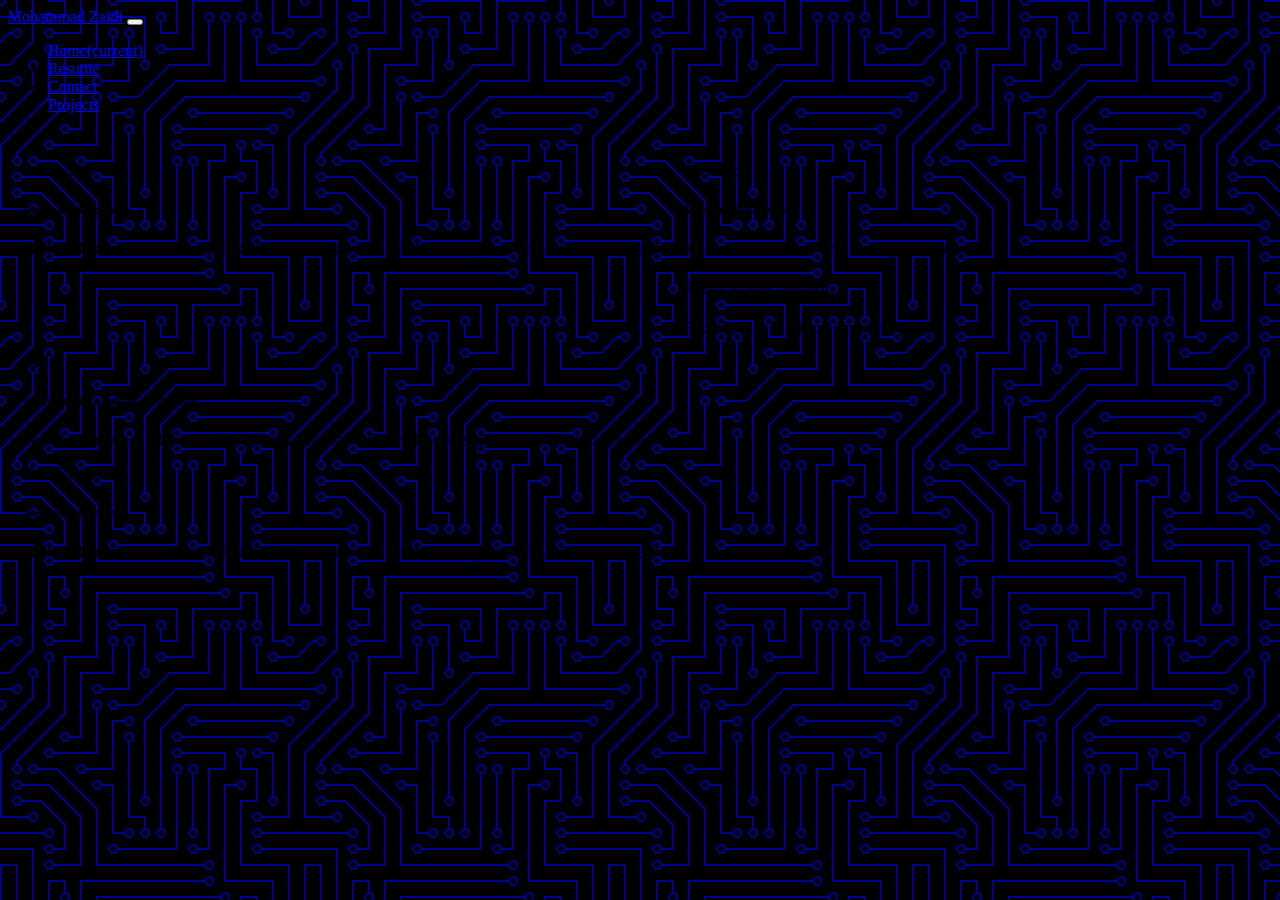
==== index.html @ aa9ea6df "Remove about me, use bootstrap cards" ====
<!DOCTYPE html>
<html lang="en">

<head>
    <meta charset="UTF-8">
    <meta name="viewport" content="width=device-width, initial-scale=1, shrink-to-fit=no">
    <link rel="stylesheet" href="https://cdn.jsdelivr.net/npm/bootstrap@4.5.3/dist/css/bootstrap.min.css"
        integrity="sha384-TX8t27EcRE3e/ihU7zmQxVncDAy5uIKz4rEkgIXeMed4M0jlfIDPvg6uqKI2xXr2" crossorigin="anonymous">
    <link rel="stylesheet" href="apps.css">
    <title>Mohammad Zaidi</title>
</head>




<body>
    <nav class="navbar navbar-dark navbar-expand-lg bg-primary">
        <a class="navbar-brand" href="#">Mohammad Zaidi</a>
        <button class="navbar-toggler" type="button" data-toggle="collapse" data-target="#navbarSupportedContent"
            aria-controls="navbarSupportedContent" aria-expanded="false" aria-label="Toggle navigation">
            <span class="navbar-toggler-icon"></span>
        </button>

        <div class="collapse navbar-collapse" id="navbarSupportedContent">
            <ul class="navbar-nav mr-auto">
                <li class="nav-item active">
                    <a class="nav-link" href="index.html">Home<span class="sr-only">(current)</span></a>
                </li>
                <li class="nav-item">
                    <a class="nav-link" href="Resume.html">Resume</a>
                </li>
                <li class="nav-item">
                    <a class="nav-link" href="Contact.html">Contact</a>
                </li>
                <li class="nav-item">
                    <a class="nav-link" href="Projects.html">Projects</a>
                </li>
            </ul>
        </div>
    </nav>

    <div class="about-me-cards">
        <div class="card text-white bg-primary mb-3" style="max-width: 100vw;">
            <div class="card-header">About Me</div>
            <div class="card-body">
                <h5 class="card-title">Software Engineer</h5>
                <p class="card-text">Hello! My name is Mohammad Zaidi and I am currently a software engineer at Robins
                    Air Force Base.</p>
            </div>
        </div>

        <div class="card text-white bg-primary mb-3" style="max-width: 100vw;">
            <div class="card-header">Education</div>
            <div class="card-body">
                <h5 class="card-title">Mercer University</h5>
                <p class="card-text">Master's in Software Engineering (2023 est.)</p>
                <h5 class="card-title">Florida Atlantic University</h5>
                <p class="card-text">Bachelor's in Electrical Engineer (2015)</p>

            </div>
        </div>

        <div class="card text-white bg-primary mb-3" style="max-width: 100vw;">
            <div class="card-header">Skills</div>
            <div class="card-body">
                <h5 class="card-title">Software Languages and More</h5>
                <p class="card-text">Hello! My name is Mohammad Zaidi and I am currently a software engineer at Robins
                    Air Force Base.</p>
            </div>
        </div>

        <div class="card text-white bg-primary mb-3" style="max-width: 100vw;">
            <div class="card-header">Certifcations</div>
            <div class="card-body">
                <h5 class="card-title">Secure Software</h5>
                <p class="card-text">Hello! My name is Mohammad Zaidi and I am currently a software engineer at Robins
                    Air Force Base.</p>
            </div>
        </div>
    </div>

    <script src="https://code.jquery.com/jquery-3.5.1.slim.min.js"
        integrity="sha384-DfXdz2htPH0lsSSs5nCTpuj/zy4C+OGpamoFVy38MVBnE+IbbVYUew+OrCXaRkfj"
        crossorigin="anonymous"></script>
    <script src="https://cdn.jsdelivr.net/npm/bootstrap@4.5.3/dist/js/bootstrap.bundle.min.js"
        integrity="sha384-ho+j7jyWK8fNQe+A12Hb8AhRq26LrZ/JpcUGGOn+Y7RsweNrtN/tE3MoK7ZeZDyx"
        crossorigin="anonymous"></script>

</body>

</html>
---- apps.css ----
h1 {
    border-bottom: 2px white solid;
    color: white;
    margin-top: 1rem;
    margin-left: 1rem;
}

body {
    background-color: #ffffff;
    background-color: #000000;
    background-image: url("data:image/svg+xml,%3Csvg xmlns='http://www.w3.org/2000/svg' viewBox='0 0 304 304' width='304' height='304'%3E%3Cpath fill='%230400ff' fill-opacity='0.56' d='M44.1 224a5 5 0 1 1 0 2H0v-2h44.1zm160 48a5 5 0 1 1 0 2H82v-2h122.1zm57.8-46a5 5 0 1 1 0-2H304v2h-42.1zm0 16a5 5 0 1 1 0-2H304v2h-42.1zm6.2-114a5 5 0 1 1 0 2h-86.2a5 5 0 1 1 0-2h86.2zm-256-48a5 5 0 1 1 0 2H0v-2h12.1zm185.8 34a5 5 0 1 1 0-2h86.2a5 5 0 1 1 0 2h-86.2zM258 12.1a5 5 0 1 1-2 0V0h2v12.1zm-64 208a5 5 0 1 1-2 0v-54.2a5 5 0 1 1 2 0v54.2zm48-198.2V80h62v2h-64V21.9a5 5 0 1 1 2 0zm16 16V64h46v2h-48V37.9a5 5 0 1 1 2 0zm-128 96V208h16v12.1a5 5 0 1 1-2 0V210h-16v-76.1a5 5 0 1 1 2 0zm-5.9-21.9a5 5 0 1 1 0 2H114v48H85.9a5 5 0 1 1 0-2H112v-48h12.1zm-6.2 130a5 5 0 1 1 0-2H176v-74.1a5 5 0 1 1 2 0V242h-60.1zm-16-64a5 5 0 1 1 0-2H114v48h10.1a5 5 0 1 1 0 2H112v-48h-10.1zM66 284.1a5 5 0 1 1-2 0V274H50v30h-2v-32h18v12.1zM236.1 176a5 5 0 1 1 0 2H226v94h48v32h-2v-30h-48v-98h12.1zm25.8-30a5 5 0 1 1 0-2H274v44.1a5 5 0 1 1-2 0V146h-10.1zm-64 96a5 5 0 1 1 0-2H208v-80h16v-14h-42.1a5 5 0 1 1 0-2H226v18h-16v80h-12.1zm86.2-210a5 5 0 1 1 0 2H272V0h2v32h10.1zM98 101.9V146H53.9a5 5 0 1 1 0-2H96v-42.1a5 5 0 1 1 2 0zM53.9 34a5 5 0 1 1 0-2H80V0h2v34H53.9zm60.1 3.9V66H82v64H69.9a5 5 0 1 1 0-2H80V64h32V37.9a5 5 0 1 1 2 0zM101.9 82a5 5 0 1 1 0-2H128V37.9a5 5 0 1 1 2 0V82h-28.1zm16-64a5 5 0 1 1 0-2H146v44.1a5 5 0 1 1-2 0V18h-26.1zm102.2 270a5 5 0 1 1 0 2H98v14h-2v-16h124.1zM242 149.9V160h16v34h-16v62h48v48h-2v-46h-48v-66h16v-30h-16v-12.1a5 5 0 1 1 2 0zM53.9 18a5 5 0 1 1 0-2H64V2H48V0h18v18H53.9zm112 32a5 5 0 1 1 0-2H192V0h50v2h-48v48h-28.1zm-48-48a5 5 0 0 1-9.8-2h2.07a3 3 0 1 0 5.66 0H178v34h-18V21.9a5 5 0 1 1 2 0V32h14V2h-58.1zm0 96a5 5 0 1 1 0-2H137l32-32h39V21.9a5 5 0 1 1 2 0V66h-40.17l-32 32H117.9zm28.1 90.1a5 5 0 1 1-2 0v-76.51L175.59 80H224V21.9a5 5 0 1 1 2 0V82h-49.59L146 112.41v75.69zm16 32a5 5 0 1 1-2 0v-99.51L184.59 96H300.1a5 5 0 0 1 3.9-3.9v2.07a3 3 0 0 0 0 5.66v2.07a5 5 0 0 1-3.9-3.9H185.41L162 121.41v98.69zm-144-64a5 5 0 1 1-2 0v-3.51l48-48V48h32V0h2v50H66v55.41l-48 48v2.69zM50 53.9v43.51l-48 48V208h26.1a5 5 0 1 1 0 2H0v-65.41l48-48V53.9a5 5 0 1 1 2 0zm-16 16V89.41l-34 34v-2.82l32-32V69.9a5 5 0 1 1 2 0zM12.1 32a5 5 0 1 1 0 2H9.41L0 43.41V40.6L8.59 32h3.51zm265.8 18a5 5 0 1 1 0-2h18.69l7.41-7.41v2.82L297.41 50H277.9zm-16 160a5 5 0 1 1 0-2H288v-71.41l16-16v2.82l-14 14V210h-28.1zm-208 32a5 5 0 1 1 0-2H64v-22.59L40.59 194H21.9a5 5 0 1 1 0-2H41.41L66 216.59V242H53.9zm150.2 14a5 5 0 1 1 0 2H96v-56.6L56.6 162H37.9a5 5 0 1 1 0-2h19.5L98 200.6V256h106.1zm-150.2 2a5 5 0 1 1 0-2H80v-46.59L48.59 178H21.9a5 5 0 1 1 0-2H49.41L82 208.59V258H53.9zM34 39.8v1.61L9.41 66H0v-2h8.59L32 40.59V0h2v39.8zM2 300.1a5 5 0 0 1 3.9 3.9H3.83A3 3 0 0 0 0 302.17V256h18v48h-2v-46H2v42.1zM34 241v63h-2v-62H0v-2h34v1zM17 18H0v-2h16V0h2v18h-1zm273-2h14v2h-16V0h2v16zm-32 273v15h-2v-14h-14v14h-2v-16h18v1zM0 92.1A5.02 5.02 0 0 1 6 97a5 5 0 0 1-6 4.9v-2.07a3 3 0 1 0 0-5.66V92.1zM80 272h2v32h-2v-32zm37.9 32h-2.07a3 3 0 0 0-5.66 0h-2.07a5 5 0 0 1 9.8 0zM5.9 0A5.02 5.02 0 0 1 0 5.9V3.83A3 3 0 0 0 3.83 0H5.9zm294.2 0h2.07A3 3 0 0 0 304 3.83V5.9a5 5 0 0 1-3.9-5.9zm3.9 300.1v2.07a3 3 0 0 0-1.83 1.83h-2.07a5 5 0 0 1 3.9-3.9zM97 100a3 3 0 1 0 0-6 3 3 0 0 0 0 6zm0-16a3 3 0 1 0 0-6 3 3 0 0 0 0 6zm16 16a3 3 0 1 0 0-6 3 3 0 0 0 0 6zm16 16a3 3 0 1 0 0-6 3 3 0 0 0 0 6zm0 16a3 3 0 1 0 0-6 3 3 0 0 0 0 6zm-48 32a3 3 0 1 0 0-6 3 3 0 0 0 0 6zm16 16a3 3 0 1 0 0-6 3 3 0 0 0 0 6zm32 48a3 3 0 1 0 0-6 3 3 0 0 0 0 6zm-16 16a3 3 0 1 0 0-6 3 3 0 0 0 0 6zm32-16a3 3 0 1 0 0-6 3 3 0 0 0 0 6zm0-32a3 3 0 1 0 0-6 3 3 0 0 0 0 6zm16 32a3 3 0 1 0 0-6 3 3 0 0 0 0 6zm32 16a3 3 0 1 0 0-6 3 3 0 0 0 0 6zm0-16a3 3 0 1 0 0-6 3 3 0 0 0 0 6zm-16-64a3 3 0 1 0 0-6 3 3 0 0 0 0 6zm16 0a3 3 0 1 0 0-6 3 3 0 0 0 0 6zm16 96a3 3 0 1 0 0-6 3 3 0 0 0 0 6zm0 16a3 3 0 1 0 0-6 3 3 0 0 0 0 6zm16 16a3 3 0 1 0 0-6 3 3 0 0 0 0 6zm16-144a3 3 0 1 0 0-6 3 3 0 0 0 0 6zm0 32a3 3 0 1 0 0-6 3 3 0 0 0 0 6zm16-32a3 3 0 1 0 0-6 3 3 0 0 0 0 6zm16-16a3 3 0 1 0 0-6 3 3 0 0 0 0 6zm-96 0a3 3 0 1 0 0-6 3 3 0 0 0 0 6zm0 16a3 3 0 1 0 0-6 3 3 0 0 0 0 6zm16-32a3 3 0 1 0 0-6 3 3 0 0 0 0 6zm96 0a3 3 0 1 0 0-6 3 3 0 0 0 0 6zm-16-64a3 3 0 1 0 0-6 3 3 0 0 0 0 6zm16-16a3 3 0 1 0 0-6 3 3 0 0 0 0 6zm-32 0a3 3 0 1 0 0-6 3 3 0 0 0 0 6zm0-16a3 3 0 1 0 0-6 3 3 0 0 0 0 6zm-16 0a3 3 0 1 0 0-6 3 3 0 0 0 0 6zm-16 0a3 3 0 1 0 0-6 3 3 0 0 0 0 6zm-16 0a3 3 0 1 0 0-6 3 3 0 0 0 0 6zM49 36a3 3 0 1 0 0-6 3 3 0 0 0 0 6zm-32 0a3 3 0 1 0 0-6 3 3 0 0 0 0 6zm32 16a3 3 0 1 0 0-6 3 3 0 0 0 0 6zM33 68a3 3 0 1 0 0-6 3 3 0 0 0 0 6zm16-48a3 3 0 1 0 0-6 3 3 0 0 0 0 6zm0 240a3 3 0 1 0 0-6 3 3 0 0 0 0 6zm16 32a3 3 0 1 0 0-6 3 3 0 0 0 0 6zm-16-64a3 3 0 1 0 0-6 3 3 0 0 0 0 6zm0 16a3 3 0 1 0 0-6 3 3 0 0 0 0 6zm-16-32a3 3 0 1 0 0-6 3 3 0 0 0 0 6zm80-176a3 3 0 1 0 0-6 3 3 0 0 0 0 6zm16 0a3 3 0 1 0 0-6 3 3 0 0 0 0 6zm-16-16a3 3 0 1 0 0-6 3 3 0 0 0 0 6zm32 48a3 3 0 1 0 0-6 3 3 0 0 0 0 6zm16-16a3 3 0 1 0 0-6 3 3 0 0 0 0 6zm0-32a3 3 0 1 0 0-6 3 3 0 0 0 0 6zm112 176a3 3 0 1 0 0-6 3 3 0 0 0 0 6zm-16 16a3 3 0 1 0 0-6 3 3 0 0 0 0 6zm0 16a3 3 0 1 0 0-6 3 3 0 0 0 0 6zm0 16a3 3 0 1 0 0-6 3 3 0 0 0 0 6zM17 180a3 3 0 1 0 0-6 3 3 0 0 0 0 6zm0 16a3 3 0 1 0 0-6 3 3 0 0 0 0 6zm0-32a3 3 0 1 0 0-6 3 3 0 0 0 0 6zm16 0a3 3 0 1 0 0-6 3 3 0 0 0 0 6zM17 84a3 3 0 1 0 0-6 3 3 0 0 0 0 6zm32 64a3 3 0 1 0 0-6 3 3 0 0 0 0 6zm16-16a3 3 0 1 0 0-6 3 3 0 0 0 0 6z'%3E%3C/path%3E%3C/svg%3E");
}

.project-cards {
    padding-top: 2em;
    display: flex;
    flex-direction: row;
    justify-content: space-around;
    margin: 0 auto;
}

.about-me-cards {
    padding-top: 2em;
    display: flex;
    flex-direction: row;
    flex-wrap: wrap;
    margin: 0 auto;
    margin-left: 1rem;
    justify-content: left;
}
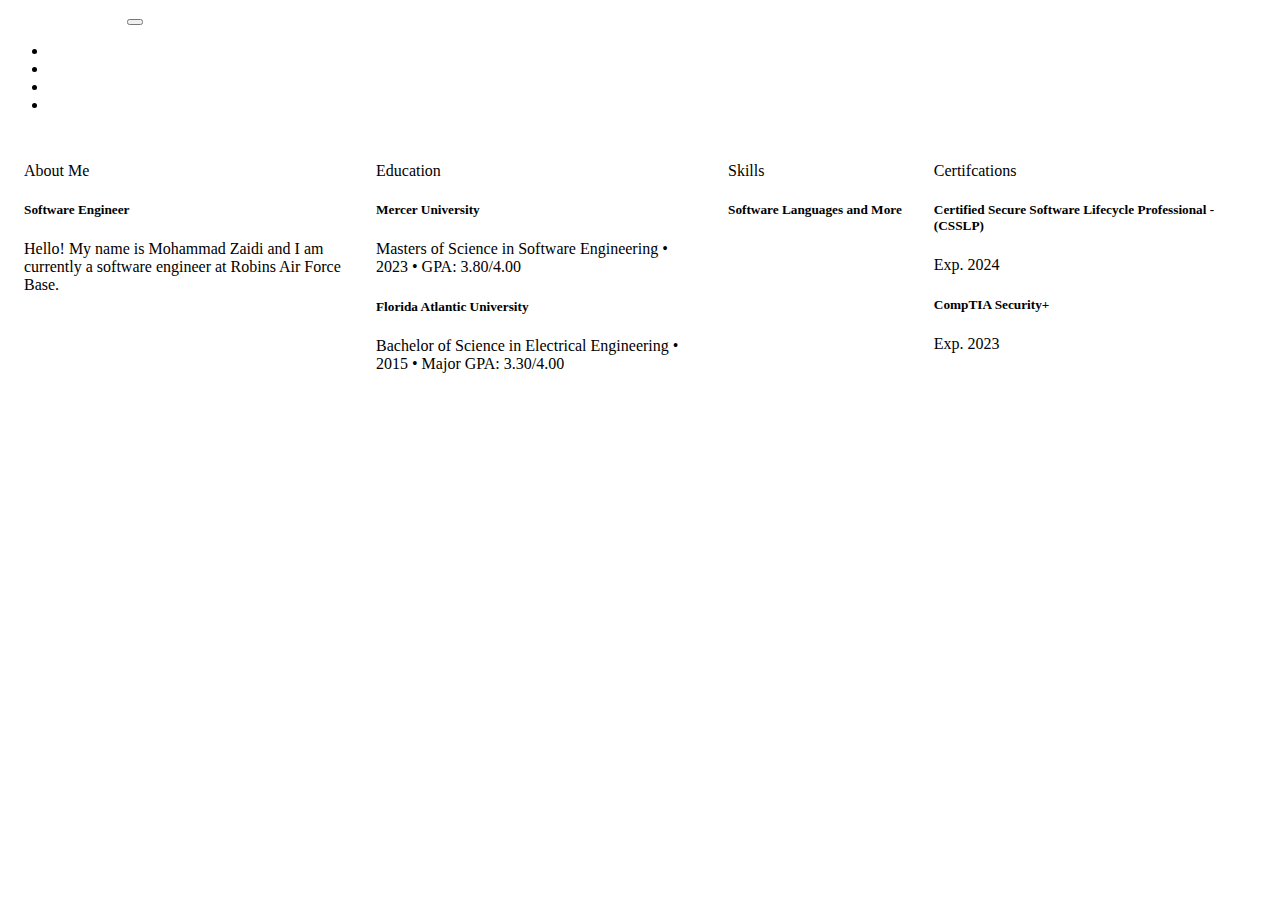
==== commit 7ef2ed79: "Added images folder, updates to index and contact" ====
--- a/index.html
+++ b/index.html
@@ -40,7 +40,7 @@
     </nav>
 
     <div class="about-me-cards">
-        <div class="card text-white bg-primary mb-3" style="max-width: 100vw;">
+        <div class="card text-white bg-primary mb-3" style="max-width: 25vw;">
             <div class="card-header">About Me</div>
             <div class="card-body">
                 <h5 class="card-title">Software Engineer</h5>
@@ -49,32 +49,34 @@
             </div>
         </div>
 
-        <div class="card text-white bg-primary mb-3" style="max-width: 100vw;">
+        <div class="card text-white bg-primary mb-3" style="max-width: 25vw;">
             <div class="card-header">Education</div>
             <div class="card-body">
                 <h5 class="card-title">Mercer University</h5>
-                <p class="card-text">Master's in Software Engineering (2023 est.)</p>
+                <p class="card-text">Masters of Science in Software Engineering • 2023 • GPA: 3.80/4.00</p>
                 <h5 class="card-title">Florida Atlantic University</h5>
-                <p class="card-text">Bachelor's in Electrical Engineer (2015)</p>
+                <p class="card-text">Bachelor of Science in Electrical Engineering • 2015 • Major GPA: 3.30/4.00</p>
 
             </div>
         </div>
 
-        <div class="card text-white bg-primary mb-3" style="max-width: 100vw;">
+        <div class="card text-white bg-primary mb-3" style="max-width: 25vw;">
             <div class="card-header">Skills</div>
             <div class="card-body">
                 <h5 class="card-title">Software Languages and More</h5>
-                <p class="card-text">Hello! My name is Mohammad Zaidi and I am currently a software engineer at Robins
-                    Air Force Base.</p>
+                <p class="card-text">
+
+                </p>
             </div>
         </div>
 
-        <div class="card text-white bg-primary mb-3" style="max-width: 100vw;">
+        <div class="card text-white bg-primary mb-3" style="max-width: 25vw;">
             <div class="card-header">Certifcations</div>
             <div class="card-body">
-                <h5 class="card-title">Secure Software</h5>
-                <p class="card-text">Hello! My name is Mohammad Zaidi and I am currently a software engineer at Robins
-                    Air Force Base.</p>
+                <h5 class="card-title">Certified Secure Software Lifecycle Professional - (CSSLP)</h5>
+                <p class="card-text">Exp. 2024</p>
+                <h5 class="card-title">CompTIA Security+</h5>
+                <p class="card-text">Exp. 2023</p>
             </div>
         </div>
     </div>
--- a/apps.css
+++ b/apps.css
@@ -6,9 +6,12 @@
 }
 
 body {
-    background-color: #ffffff;
-    background-color: #000000;
-    background-image: url("data:image/svg+xml,%3Csvg xmlns='http://www.w3.org/2000/svg' viewBox='0 0 304 304' width='304' height='304'%3E%3Cpath fill='%230400ff' fill-opacity='0.56' d='M44.1 224a5 5 0 1 1 0 2H0v-2h44.1zm160 48a5 5 0 1 1 0 2H82v-2h122.1zm57.8-46a5 5 0 1 1 0-2H304v2h-42.1zm0 16a5 5 0 1 1 0-2H304v2h-42.1zm6.2-114a5 5 0 1 1 0 2h-86.2a5 5 0 1 1 0-2h86.2zm-256-48a5 5 0 1 1 0 2H0v-2h12.1zm185.8 34a5 5 0 1 1 0-2h86.2a5 5 0 1 1 0 2h-86.2zM258 12.1a5 5 0 1 1-2 0V0h2v12.1zm-64 208a5 5 0 1 1-2 0v-54.2a5 5 0 1 1 2 0v54.2zm48-198.2V80h62v2h-64V21.9a5 5 0 1 1 2 0zm16 16V64h46v2h-48V37.9a5 5 0 1 1 2 0zm-128 96V208h16v12.1a5 5 0 1 1-2 0V210h-16v-76.1a5 5 0 1 1 2 0zm-5.9-21.9a5 5 0 1 1 0 2H114v48H85.9a5 5 0 1 1 0-2H112v-48h12.1zm-6.2 130a5 5 0 1 1 0-2H176v-74.1a5 5 0 1 1 2 0V242h-60.1zm-16-64a5 5 0 1 1 0-2H114v48h10.1a5 5 0 1 1 0 2H112v-48h-10.1zM66 284.1a5 5 0 1 1-2 0V274H50v30h-2v-32h18v12.1zM236.1 176a5 5 0 1 1 0 2H226v94h48v32h-2v-30h-48v-98h12.1zm25.8-30a5 5 0 1 1 0-2H274v44.1a5 5 0 1 1-2 0V146h-10.1zm-64 96a5 5 0 1 1 0-2H208v-80h16v-14h-42.1a5 5 0 1 1 0-2H226v18h-16v80h-12.1zm86.2-210a5 5 0 1 1 0 2H272V0h2v32h10.1zM98 101.9V146H53.9a5 5 0 1 1 0-2H96v-42.1a5 5 0 1 1 2 0zM53.9 34a5 5 0 1 1 0-2H80V0h2v34H53.9zm60.1 3.9V66H82v64H69.9a5 5 0 1 1 0-2H80V64h32V37.9a5 5 0 1 1 2 0zM101.9 82a5 5 0 1 1 0-2H128V37.9a5 5 0 1 1 2 0V82h-28.1zm16-64a5 5 0 1 1 0-2H146v44.1a5 5 0 1 1-2 0V18h-26.1zm102.2 270a5 5 0 1 1 0 2H98v14h-2v-16h124.1zM242 149.9V160h16v34h-16v62h48v48h-2v-46h-48v-66h16v-30h-16v-12.1a5 5 0 1 1 2 0zM53.9 18a5 5 0 1 1 0-2H64V2H48V0h18v18H53.9zm112 32a5 5 0 1 1 0-2H192V0h50v2h-48v48h-28.1zm-48-48a5 5 0 0 1-9.8-2h2.07a3 3 0 1 0 5.66 0H178v34h-18V21.9a5 5 0 1 1 2 0V32h14V2h-58.1zm0 96a5 5 0 1 1 0-2H137l32-32h39V21.9a5 5 0 1 1 2 0V66h-40.17l-32 32H117.9zm28.1 90.1a5 5 0 1 1-2 0v-76.51L175.59 80H224V21.9a5 5 0 1 1 2 0V82h-49.59L146 112.41v75.69zm16 32a5 5 0 1 1-2 0v-99.51L184.59 96H300.1a5 5 0 0 1 3.9-3.9v2.07a3 3 0 0 0 0 5.66v2.07a5 5 0 0 1-3.9-3.9H185.41L162 121.41v98.69zm-144-64a5 5 0 1 1-2 0v-3.51l48-48V48h32V0h2v50H66v55.41l-48 48v2.69zM50 53.9v43.51l-48 48V208h26.1a5 5 0 1 1 0 2H0v-65.41l48-48V53.9a5 5 0 1 1 2 0zm-16 16V89.41l-34 34v-2.82l32-32V69.9a5 5 0 1 1 2 0zM12.1 32a5 5 0 1 1 0 2H9.41L0 43.41V40.6L8.59 32h3.51zm265.8 18a5 5 0 1 1 0-2h18.69l7.41-7.41v2.82L297.41 50H277.9zm-16 160a5 5 0 1 1 0-2H288v-71.41l16-16v2.82l-14 14V210h-28.1zm-208 32a5 5 0 1 1 0-2H64v-22.59L40.59 194H21.9a5 5 0 1 1 0-2H41.41L66 216.59V242H53.9zm150.2 14a5 5 0 1 1 0 2H96v-56.6L56.6 162H37.9a5 5 0 1 1 0-2h19.5L98 200.6V256h106.1zm-150.2 2a5 5 0 1 1 0-2H80v-46.59L48.59 178H21.9a5 5 0 1 1 0-2H49.41L82 208.59V258H53.9zM34 39.8v1.61L9.41 66H0v-2h8.59L32 40.59V0h2v39.8zM2 300.1a5 5 0 0 1 3.9 3.9H3.83A3 3 0 0 0 0 302.17V256h18v48h-2v-46H2v42.1zM34 241v63h-2v-62H0v-2h34v1zM17 18H0v-2h16V0h2v18h-1zm273-2h14v2h-16V0h2v16zm-32 273v15h-2v-14h-14v14h-2v-16h18v1zM0 92.1A5.02 5.02 0 0 1 6 97a5 5 0 0 1-6 4.9v-2.07a3 3 0 1 0 0-5.66V92.1zM80 272h2v32h-2v-32zm37.9 32h-2.07a3 3 0 0 0-5.66 0h-2.07a5 5 0 0 1 9.8 0zM5.9 0A5.02 5.02 0 0 1 0 5.9V3.83A3 3 0 0 0 3.83 0H5.9zm294.2 0h2.07A3 3 0 0 0 304 3.83V5.9a5 5 0 0 1-3.9-5.9zm3.9 300.1v2.07a3 3 0 0 0-1.83 1.83h-2.07a5 5 0 0 1 3.9-3.9zM97 100a3 3 0 1 0 0-6 3 3 0 0 0 0 6zm0-16a3 3 0 1 0 0-6 3 3 0 0 0 0 6zm16 16a3 3 0 1 0 0-6 3 3 0 0 0 0 6zm16 16a3 3 0 1 0 0-6 3 3 0 0 0 0 6zm0 16a3 3 0 1 0 0-6 3 3 0 0 0 0 6zm-48 32a3 3 0 1 0 0-6 3 3 0 0 0 0 6zm16 16a3 3 0 1 0 0-6 3 3 0 0 0 0 6zm32 48a3 3 0 1 0 0-6 3 3 0 0 0 0 6zm-16 16a3 3 0 1 0 0-6 3 3 0 0 0 0 6zm32-16a3 3 0 1 0 0-6 3 3 0 0 0 0 6zm0-32a3 3 0 1 0 0-6 3 3 0 0 0 0 6zm16 32a3 3 0 1 0 0-6 3 3 0 0 0 0 6zm32 16a3 3 0 1 0 0-6 3 3 0 0 0 0 6zm0-16a3 3 0 1 0 0-6 3 3 0 0 0 0 6zm-16-64a3 3 0 1 0 0-6 3 3 0 0 0 0 6zm16 0a3 3 0 1 0 0-6 3 3 0 0 0 0 6zm16 96a3 3 0 1 0 0-6 3 3 0 0 0 0 6zm0 16a3 3 0 1 0 0-6 3 3 0 0 0 0 6zm16 16a3 3 0 1 0 0-6 3 3 0 0 0 0 6zm16-144a3 3 0 1 0 0-6 3 3 0 0 0 0 6zm0 32a3 3 0 1 0 0-6 3 3 0 0 0 0 6zm16-32a3 3 0 1 0 0-6 3 3 0 0 0 0 6zm16-16a3 3 0 1 0 0-6 3 3 0 0 0 0 6zm-96 0a3 3 0 1 0 0-6 3 3 0 0 0 0 6zm0 16a3 3 0 1 0 0-6 3 3 0 0 0 0 6zm16-32a3 3 0 1 0 0-6 3 3 0 0 0 0 6zm96 0a3 3 0 1 0 0-6 3 3 0 0 0 0 6zm-16-64a3 3 0 1 0 0-6 3 3 0 0 0 0 6zm16-16a3 3 0 1 0 0-6 3 3 0 0 0 0 6zm-32 0a3 3 0 1 0 0-6 3 3 0 0 0 0 6zm0-16a3 3 0 1 0 0-6 3 3 0 0 0 0 6zm-16 0a3 3 0 1 0 0-6 3 3 0 0 0 0 6zm-16 0a3 3 0 1 0 0-6 3 3 0 0 0 0 6zm-16 0a3 3 0 1 0 0-6 3 3 0 0 0 0 6zM49 36a3 3 0 1 0 0-6 3 3 0 0 0 0 6zm-32 0a3 3 0 1 0 0-6 3 3 0 0 0 0 6zm32 16a3 3 0 1 0 0-6 3 3 0 0 0 0 6zM33 68a3 3 0 1 0 0-6 3 3 0 0 0 0 6zm16-48a3 3 0 1 0 0-6 3 3 0 0 0 0 6zm0 240a3 3 0 1 0 0-6 3 3 0 0 0 0 6zm16 32a3 3 0 1 0 0-6 3 3 0 0 0 0 6zm-16-64a3 3 0 1 0 0-6 3 3 0 0 0 0 6zm0 16a3 3 0 1 0 0-6 3 3 0 0 0 0 6zm-16-32a3 3 0 1 0 0-6 3 3 0 0 0 0 6zm80-176a3 3 0 1 0 0-6 3 3 0 0 0 0 6zm16 0a3 3 0 1 0 0-6 3 3 0 0 0 0 6zm-16-16a3 3 0 1 0 0-6 3 3 0 0 0 0 6zm32 48a3 3 0 1 0 0-6 3 3 0 0 0 0 6zm16-16a3 3 0 1 0 0-6 3 3 0 0 0 0 6zm0-32a3 3 0 1 0 0-6 3 3 0 0 0 0 6zm112 176a3 3 0 1 0 0-6 3 3 0 0 0 0 6zm-16 16a3 3 0 1 0 0-6 3 3 0 0 0 0 6zm0 16a3 3 0 1 0 0-6 3 3 0 0 0 0 6zm0 16a3 3 0 1 0 0-6 3 3 0 0 0 0 6zM17 180a3 3 0 1 0 0-6 3 3 0 0 0 0 6zm0 16a3 3 0 1 0 0-6 3 3 0 0 0 0 6zm0-32a3 3 0 1 0 0-6 3 3 0 0 0 0 6zm16 0a3 3 0 1 0 0-6 3 3 0 0 0 0 6zM17 84a3 3 0 1 0 0-6 3 3 0 0 0 0 6zm32 64a3 3 0 1 0 0-6 3 3 0 0 0 0 6zm16-16a3 3 0 1 0 0-6 3 3 0 0 0 0 6z'%3E%3C/path%3E%3C/svg%3E");
+    background-color: white;
+    
+}
+
+a{
+    color:white;
 }
 
 .project-cards {
@@ -26,5 +29,12 @@
     flex-wrap: wrap;
     margin: 0 auto;
     margin-left: 1rem;
-    justify-content: left;
+    justify-content:flex-start;
+    align-items: baseline;
+    column-gap: 2em;
+}
+
+img{
+    height: auto;
+    max-height: 90px;
 }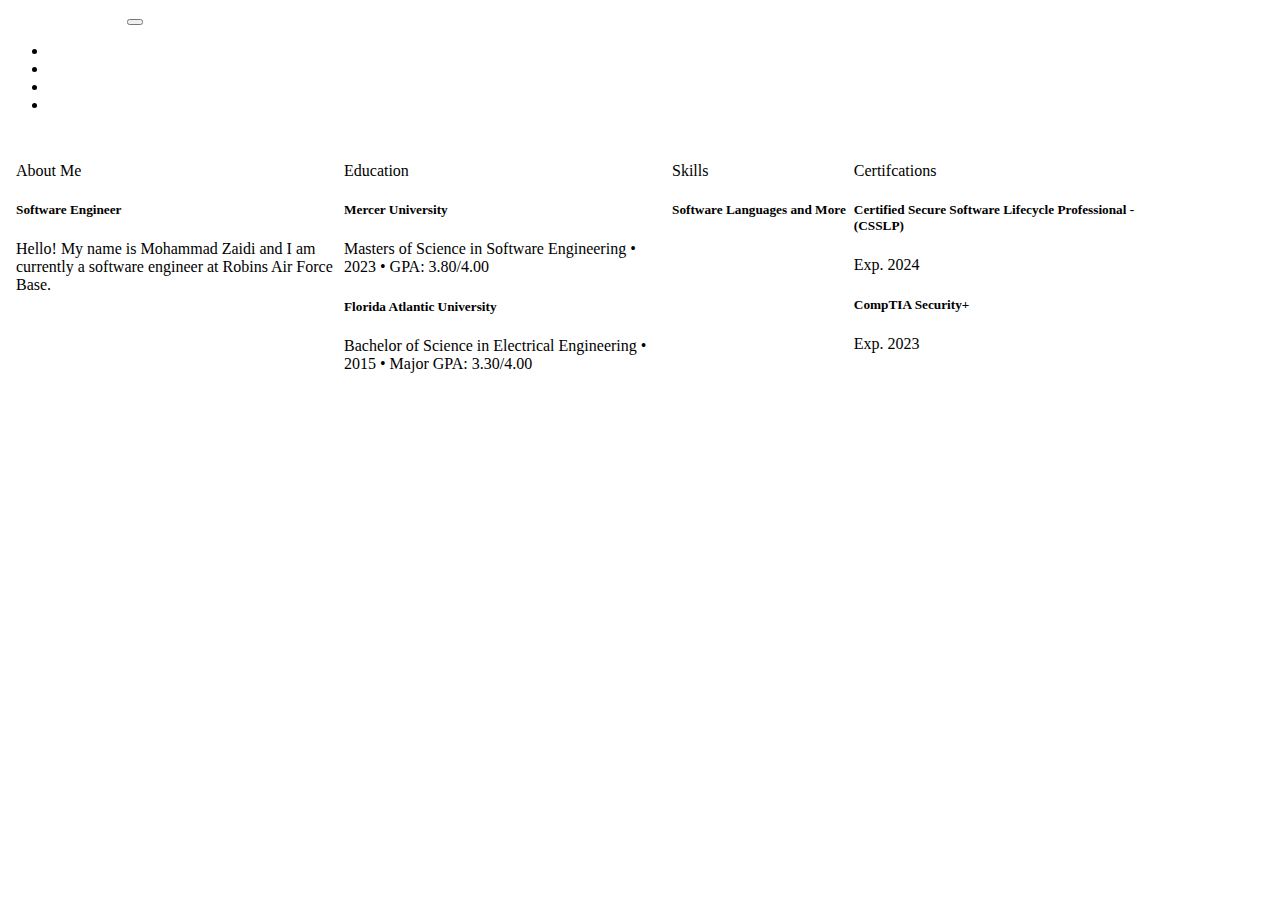
==== commit 41384091: "Updated to latest Bootstrap" ====
--- a/index.html
+++ b/index.html
@@ -3,41 +3,40 @@
 
 <head>
     <meta charset="UTF-8">
-    <meta name="viewport" content="width=device-width, initial-scale=1, shrink-to-fit=no">
-    <link rel="stylesheet" href="https://cdn.jsdelivr.net/npm/bootstrap@4.5.3/dist/css/bootstrap.min.css"
-        integrity="sha384-TX8t27EcRE3e/ihU7zmQxVncDAy5uIKz4rEkgIXeMed4M0jlfIDPvg6uqKI2xXr2" crossorigin="anonymous">
+    <meta name="viewport" content="width=device-width, initial-scale=1">
+    <link href="https://cdn.jsdelivr.net/npm/bootstrap@5.2.2/dist/css/bootstrap.min.css" rel="stylesheet"
+        integrity="sha384-Zenh87qX5JnK2Jl0vWa8Ck2rdkQ2Bzep5IDxbcnCeuOxjzrPF/et3URy9Bv1WTRi" crossorigin="anonymous">
     <link rel="stylesheet" href="apps.css">
     <title>Mohammad Zaidi</title>
 </head>
 
-
-
-
 <body>
-    <nav class="navbar navbar-dark navbar-expand-lg bg-primary">
-        <a class="navbar-brand" href="#">Mohammad Zaidi</a>
-        <button class="navbar-toggler" type="button" data-toggle="collapse" data-target="#navbarSupportedContent"
-            aria-controls="navbarSupportedContent" aria-expanded="false" aria-label="Toggle navigation">
-            <span class="navbar-toggler-icon"></span>
-        </button>
-
-        <div class="collapse navbar-collapse" id="navbarSupportedContent">
-            <ul class="navbar-nav mr-auto">
-                <li class="nav-item active">
-                    <a class="nav-link" href="index.html">Home<span class="sr-only">(current)</span></a>
-                </li>
-                <li class="nav-item">
-                    <a class="nav-link" href="Resume.html">Resume</a>
-                </li>
-                <li class="nav-item">
-                    <a class="nav-link" href="Contact.html">Contact</a>
-                </li>
-                <li class="nav-item">
-                    <a class="nav-link" href="Projects.html">Projects</a>
-                </li>
-            </ul>
+    <nav class="navbar navbar-expand-lg navbar-dark bg-primary">
+        <div class="container-fluid">
+            <a class="navbar-brand" href="index.html">Mohammad Zaidi</a>
+            <button class="navbar-toggler" type="button" data-bs-toggle="collapse" data-bs-target="#navbarNav"
+                aria-controls="navbarNav" aria-expanded="false" aria-label="Toggle navigation">
+                <span class="navbar-toggler-icon"></span>
+            </button>
+            <div class="collapse navbar-collapse" id="navbarNav">
+                <ul class="navbar-nav">
+                    <li class="nav-item active">
+                        <a class="nav-link active" aria-current="page" href="index.html">Home</a>
+                    </li>
+                    <li class="nav-item">
+                        <a class="nav-link" href="Resume.html">Resume</a>
+                    </li>
+                    <li class="nav-item">
+                        <a class="nav-link" href="Contact.html">Contact</a>
+                    </li>
+                    <li class="nav-item">
+                        <a class="nav-link" href="Projects.html">Projects</a>
+                    </li>
+                </ul>
+            </div>
         </div>
     </nav>
+
 
     <div class="about-me-cards">
         <div class="card text-white bg-primary mb-3" style="max-width: 25vw;">
@@ -81,13 +80,10 @@
         </div>
     </div>
 
-    <script src="https://code.jquery.com/jquery-3.5.1.slim.min.js"
-        integrity="sha384-DfXdz2htPH0lsSSs5nCTpuj/zy4C+OGpamoFVy38MVBnE+IbbVYUew+OrCXaRkfj"
+    <script src="https://cdn.jsdelivr.net/npm/bootstrap@5.2.2/dist/js/bootstrap.bundle.min.js"
+        integrity="sha384-OERcA2EqjJCMA+/3y+gxIOqMEjwtxJY7qPCqsdltbNJuaOe923+mo//f6V8Qbsw3"
         crossorigin="anonymous"></script>
-    <script src="https://cdn.jsdelivr.net/npm/bootstrap@4.5.3/dist/js/bootstrap.bundle.min.js"
-        integrity="sha384-ho+j7jyWK8fNQe+A12Hb8AhRq26LrZ/JpcUGGOn+Y7RsweNrtN/tE3MoK7ZeZDyx"
-        crossorigin="anonymous"></script>
-
+</body>
 </body>
 
 </html>--- a/apps.css
+++ b/apps.css
@@ -28,10 +28,10 @@
     flex-direction: row;
     flex-wrap: wrap;
     margin: 0 auto;
-    margin-left: 1rem;
+    margin-left: 0.5em;
     justify-content:flex-start;
     align-items: baseline;
-    column-gap: 2em;
+    column-gap: 0.5em;
 }
 
 img{
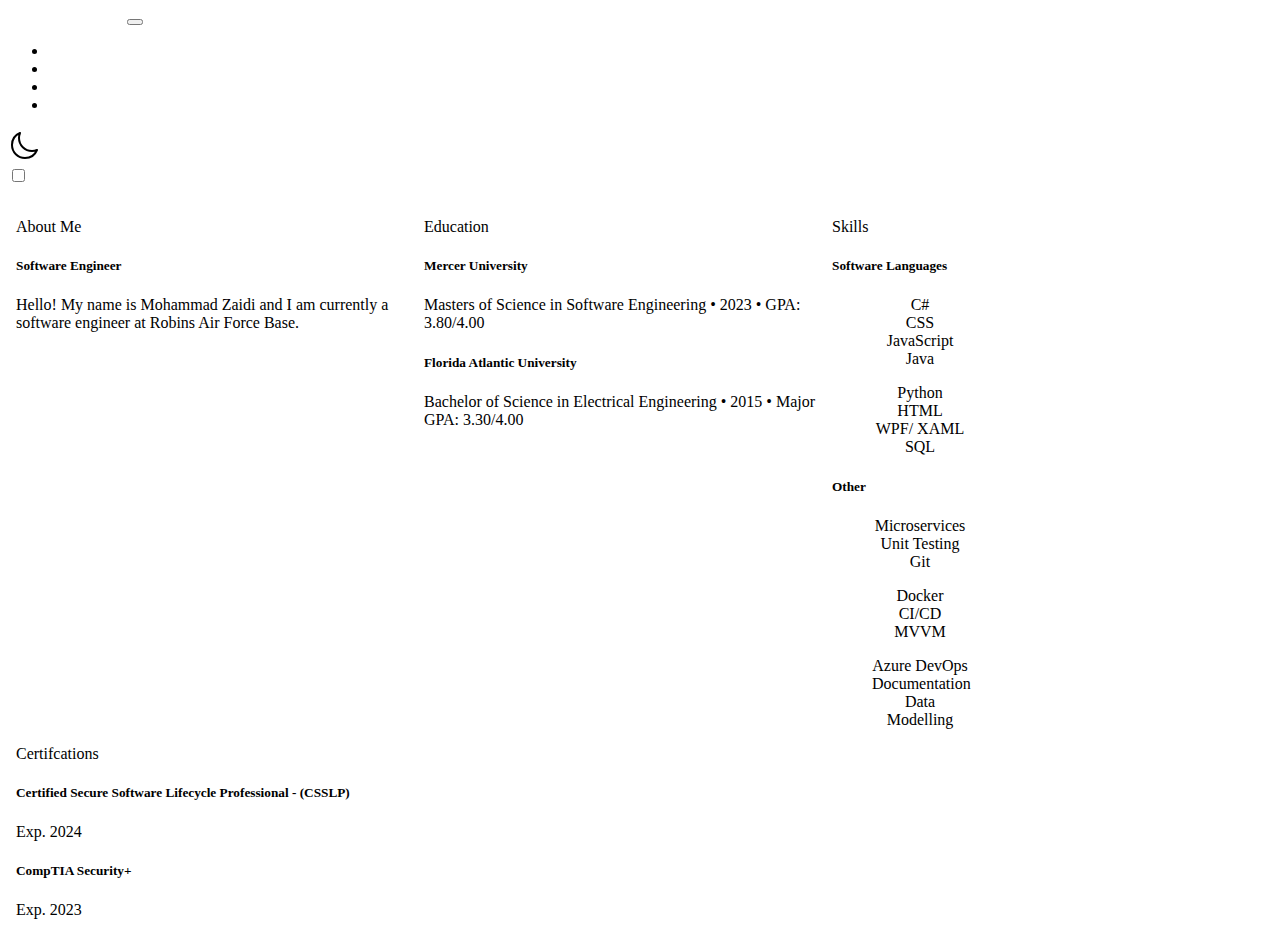
==== commit 38a1ade1: "Added dark mode and moon logo" ====
--- a/index.html
+++ b/index.html
@@ -11,6 +11,7 @@
 </head>
 
 <body>
+    <!-- Nav bar -->
     <nav class="navbar navbar-expand-lg navbar-dark bg-primary">
         <div class="container-fluid">
             <a class="navbar-brand" href="index.html">Mohammad Zaidi</a>
@@ -34,12 +35,18 @@
                     </li>
                 </ul>
             </div>
+            <img class="moon" src="images/Moon.svg">
+            <div class="form-check form-switch">
+                <input class="form-check-input" type="checkbox" role="switch" id="flexSwitchCheckDefault"
+                    onclick="DarkMode()">
+                <label class="form-check-label" for="flexSwitchCheckDefault"></label>
+            </div>
         </div>
     </nav>
 
-
+    <!-- About Me -->
     <div class="about-me-cards">
-        <div class="card text-white bg-primary mb-3" style="max-width: 25vw;">
+        <div class="card text-white bg-primary mb-3">
             <div class="card-header">About Me</div>
             <div class="card-body">
                 <h5 class="card-title">Software Engineer</h5>
@@ -47,8 +54,8 @@
                     Air Force Base.</p>
             </div>
         </div>
-
-        <div class="card text-white bg-primary mb-3" style="max-width: 25vw;">
+        <!-- Education -->
+        <div class="card text-white bg-primary mb-3">
             <div class="card-header">Education</div>
             <div class="card-body">
                 <h5 class="card-title">Mercer University</h5>
@@ -58,18 +65,45 @@
 
             </div>
         </div>
-
-        <div class="card text-white bg-primary mb-3" style="max-width: 25vw;">
+        <!-- Skills -->
+        <div class="card text-white bg-primary mb-3">
             <div class="card-header">Skills</div>
             <div class="card-body">
-                <h5 class="card-title">Software Languages and More</h5>
+                <h5 class="card-title">Software Languages</h5>
                 <p class="card-text">
-
+                <ul class="list-group list-group-horizontal">
+                    <li class="list-group-item flex-fill">C#</li>
+                    <li class="list-group-item flex-fill">CSS</li>
+                    <li class="list-group-item flex-fill">JavaScript</li>
+                    <li class="list-group-item flex-fill">Java</li>
+                </ul>
+                <ul class="list-group list-group-horizontal">
+                    <li class="list-group-item flex-fill">Python</li>
+                    <li class="list-group-item flex-fill">HTML</li>
+                    <li class="list-group-item flex-fill">WPF/ XAML</li>
+                    <li class="list-group-item flex-fill">SQL</li>
+                </ul>
+                <h5 class="card-title">Other</h5>
+                <ul class="list-group list-group-horizontal">
+                    <li class="list-group-item flex-fill">Microservices</li>
+                    <li class="list-group-item flex-fill">Unit Testing</li>
+                    <li class="list-group-item flex-fill">Git</li>
+                </ul>
+                <ul class="list-group list-group-horizontal">
+                    <li class="list-group-item flex-fill">Docker</li>
+                    <li class="list-group-item flex-fill">CI/CD</li>
+                    <li class="list-group-item flex-fill">MVVM</li>
+                </ul>
+                <ul class="list-group list-group-horizontal">
+                    <li class="list-group-item flex-fill">Azure DevOps</li>
+                    <li class="list-group-item flex-fill">Documentation</li>
+                    <li class="list-group-item flex-fill">Data Modelling</li>
+                </ul>
                 </p>
             </div>
         </div>
-
-        <div class="card text-white bg-primary mb-3" style="max-width: 25vw;">
+        <!-- Certs -->
+        <div class="card text-white bg-primary mb-3" style="max-width: 100vw;">
             <div class="card-header">Certifcations</div>
             <div class="card-body">
                 <h5 class="card-title">Certified Secure Software Lifecycle Professional - (CSSLP)</h5>
@@ -80,9 +114,11 @@
         </div>
     </div>
 
+    <!-- JS -->
     <script src="https://cdn.jsdelivr.net/npm/bootstrap@5.2.2/dist/js/bootstrap.bundle.min.js"
         integrity="sha384-OERcA2EqjJCMA+/3y+gxIOqMEjwtxJY7qPCqsdltbNJuaOe923+mo//f6V8Qbsw3"
         crossorigin="anonymous"></script>
+    <script src="DarkMode.js"></script>
 </body>
 </body>
 
--- a/apps.css
+++ b/apps.css
@@ -7,11 +7,25 @@
 
 body {
     background-color: white;
-    
+
 }
 
-a{
-    color:white;
+.dark-mode {
+    background-color: black;
+}
+
+.moon {
+    width: 2em;
+    margin-right: 1em;
+
+}
+
+a {
+    color: white;
+}
+
+.card {
+    max-width: 25em;
 }
 
 .project-cards {
@@ -29,12 +43,20 @@
     flex-wrap: wrap;
     margin: 0 auto;
     margin-left: 0.5em;
-    justify-content:flex-start;
+    justify-content: flex-start;
     align-items: baseline;
     column-gap: 0.5em;
 }
 
-img{
+img {
     height: auto;
     max-height: 90px;
+}
+
+.list-group-item {
+    display: flex;
+    flex: 1;
+    text-align: center;
+    justify-content: space-evenly;
+    width: 6em;
 }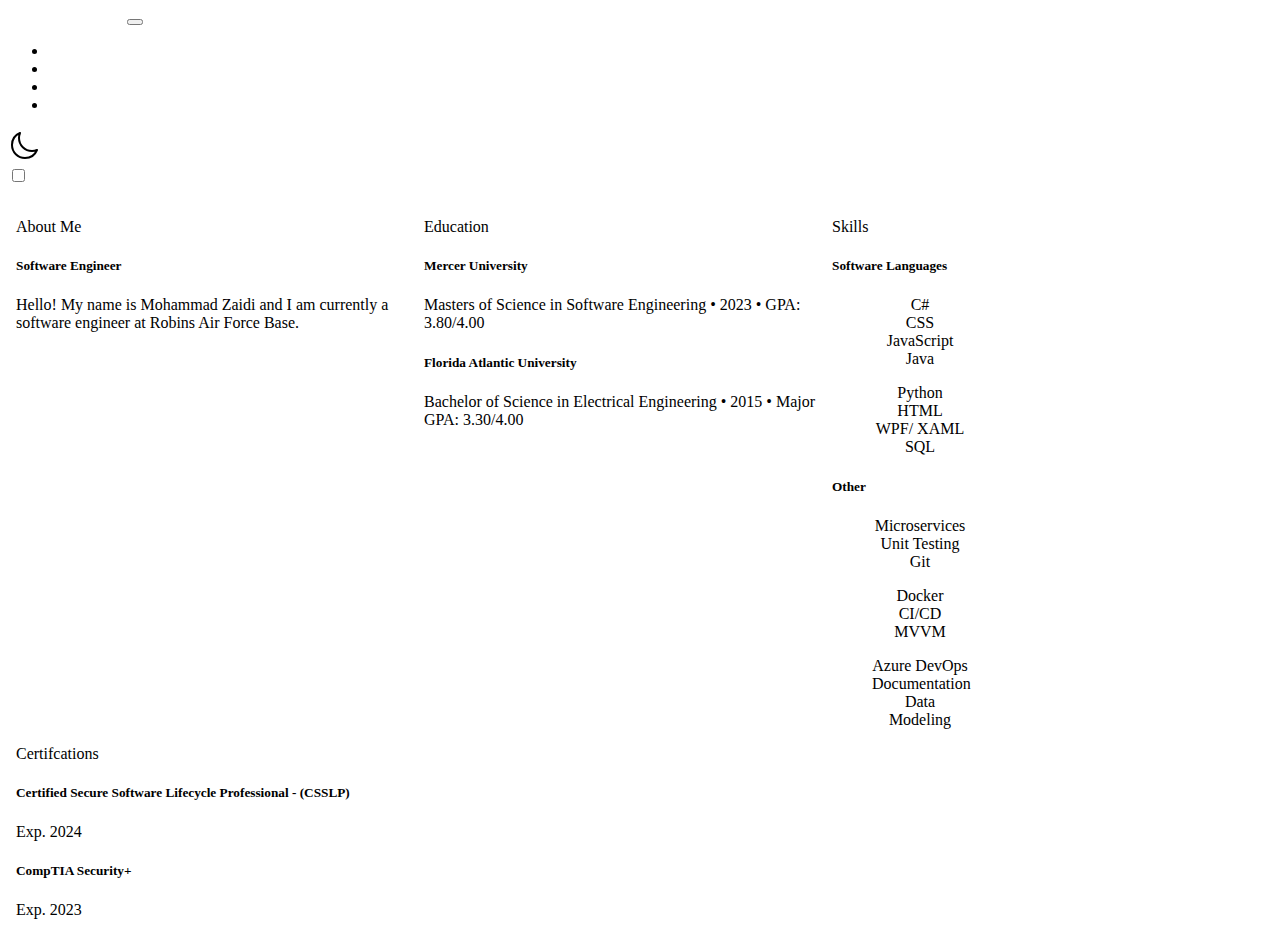
==== commit f61b1fde: "contained about me" ====
--- a/index.html
+++ b/index.html
@@ -43,83 +43,83 @@
             </div>
         </div>
     </nav>
+    <div class="container-fluid">
+        <!-- About Me -->
+        <div class="about-me-cards">
+            <div class="card text-white bg-primary mb-3">
+                <div class="card-header">About Me</div>
+                <div class="card-body">
+                    <h5 class="card-title">Software Engineer</h5>
+                    <p class="card-text">Hello! My name is Mohammad Zaidi and I am currently a software engineer at
+                        Robins
+                        Air Force Base.</p>
+                </div>
+            </div>
+            <!-- Education -->
+            <div class="card text-white bg-primary mb-3">
+                <div class="card-header">Education</div>
+                <div class="card-body">
+                    <h5 class="card-title">Mercer University</h5>
+                    <p class="card-text">Masters of Science in Software Engineering • 2023 • GPA: 3.80/4.00</p>
+                    <h5 class="card-title">Florida Atlantic University</h5>
+                    <p class="card-text">Bachelor of Science in Electrical Engineering • 2015 • Major GPA: 3.30/4.00</p>
 
-    <!-- About Me -->
-    <div class="about-me-cards">
-        <div class="card text-white bg-primary mb-3">
-            <div class="card-header">About Me</div>
-            <div class="card-body">
-                <h5 class="card-title">Software Engineer</h5>
-                <p class="card-text">Hello! My name is Mohammad Zaidi and I am currently a software engineer at Robins
-                    Air Force Base.</p>
+                </div>
             </div>
-        </div>
-        <!-- Education -->
-        <div class="card text-white bg-primary mb-3">
-            <div class="card-header">Education</div>
-            <div class="card-body">
-                <h5 class="card-title">Mercer University</h5>
-                <p class="card-text">Masters of Science in Software Engineering • 2023 • GPA: 3.80/4.00</p>
-                <h5 class="card-title">Florida Atlantic University</h5>
-                <p class="card-text">Bachelor of Science in Electrical Engineering • 2015 • Major GPA: 3.30/4.00</p>
-
+            <!-- Skills -->
+            <div class="card text-white bg-primary mb-3">
+                <div class="card-header">Skills</div>
+                <div class="card-body">
+                    <h5 class="card-title">Software Languages</h5>
+                    <p class="card-text">
+                    <ul class="list-group list-group-horizontal">
+                        <li class="list-group-item flex-fill">C#</li>
+                        <li class="list-group-item flex-fill">CSS</li>
+                        <li class="list-group-item flex-fill">JavaScript</li>
+                        <li class="list-group-item flex-fill">Java</li>
+                    </ul>
+                    <ul class="list-group list-group-horizontal">
+                        <li class="list-group-item flex-fill">Python</li>
+                        <li class="list-group-item flex-fill">HTML</li>
+                        <li class="list-group-item flex-fill">WPF/ XAML</li>
+                        <li class="list-group-item flex-fill">SQL</li>
+                    </ul>
+                    <h5 class="card-title">Other</h5>
+                    <ul class="list-group list-group-horizontal">
+                        <li class="list-group-item flex-fill">Microservices</li>
+                        <li class="list-group-item flex-fill">Unit Testing</li>
+                        <li class="list-group-item flex-fill">Git</li>
+                    </ul>
+                    <ul class="list-group list-group-horizontal">
+                        <li class="list-group-item flex-fill">Docker</li>
+                        <li class="list-group-item flex-fill">CI/CD</li>
+                        <li class="list-group-item flex-fill">MVVM</li>
+                    </ul>
+                    <ul class="list-group list-group-horizontal">
+                        <li class="list-group-item flex-fill">Azure DevOps</li>
+                        <li class="list-group-item flex-fill">Documentation</li>
+                        <li class="list-group-item flex-fill">Data Modeling</li>
+                    </ul>
+                    </p>
+                </div>
             </div>
-        </div>
-        <!-- Skills -->
-        <div class="card text-white bg-primary mb-3">
-            <div class="card-header">Skills</div>
-            <div class="card-body">
-                <h5 class="card-title">Software Languages</h5>
-                <p class="card-text">
-                <ul class="list-group list-group-horizontal">
-                    <li class="list-group-item flex-fill">C#</li>
-                    <li class="list-group-item flex-fill">CSS</li>
-                    <li class="list-group-item flex-fill">JavaScript</li>
-                    <li class="list-group-item flex-fill">Java</li>
-                </ul>
-                <ul class="list-group list-group-horizontal">
-                    <li class="list-group-item flex-fill">Python</li>
-                    <li class="list-group-item flex-fill">HTML</li>
-                    <li class="list-group-item flex-fill">WPF/ XAML</li>
-                    <li class="list-group-item flex-fill">SQL</li>
-                </ul>
-                <h5 class="card-title">Other</h5>
-                <ul class="list-group list-group-horizontal">
-                    <li class="list-group-item flex-fill">Microservices</li>
-                    <li class="list-group-item flex-fill">Unit Testing</li>
-                    <li class="list-group-item flex-fill">Git</li>
-                </ul>
-                <ul class="list-group list-group-horizontal">
-                    <li class="list-group-item flex-fill">Docker</li>
-                    <li class="list-group-item flex-fill">CI/CD</li>
-                    <li class="list-group-item flex-fill">MVVM</li>
-                </ul>
-                <ul class="list-group list-group-horizontal">
-                    <li class="list-group-item flex-fill">Azure DevOps</li>
-                    <li class="list-group-item flex-fill">Documentation</li>
-                    <li class="list-group-item flex-fill">Data Modelling</li>
-                </ul>
-                </p>
-            </div>
-        </div>
-        <!-- Certs -->
-        <div class="card text-white bg-primary mb-3" style="max-width: 100vw;">
-            <div class="card-header">Certifcations</div>
-            <div class="card-body">
-                <h5 class="card-title">Certified Secure Software Lifecycle Professional - (CSSLP)</h5>
-                <p class="card-text">Exp. 2024</p>
-                <h5 class="card-title">CompTIA Security+</h5>
-                <p class="card-text">Exp. 2023</p>
+            <!-- Certs -->
+            <div class="card text-white bg-primary mb-3" style="max-width: 100vw;">
+                <div class="card-header">Certifcations</div>
+                <div class="card-body">
+                    <h5 class="card-title">Certified Secure Software Lifecycle Professional - (CSSLP)</h5>
+                    <p class="card-text">Exp. 2024</p>
+                    <h5 class="card-title">CompTIA Security+</h5>
+                    <p class="card-text">Exp. 2023</p>
+                </div>
             </div>
         </div>
     </div>
-
     <!-- JS -->
     <script src="https://cdn.jsdelivr.net/npm/bootstrap@5.2.2/dist/js/bootstrap.bundle.min.js"
         integrity="sha384-OERcA2EqjJCMA+/3y+gxIOqMEjwtxJY7qPCqsdltbNJuaOe923+mo//f6V8Qbsw3"
         crossorigin="anonymous"></script>
     <script src="DarkMode.js"></script>
 </body>
-</body>
 
 </html>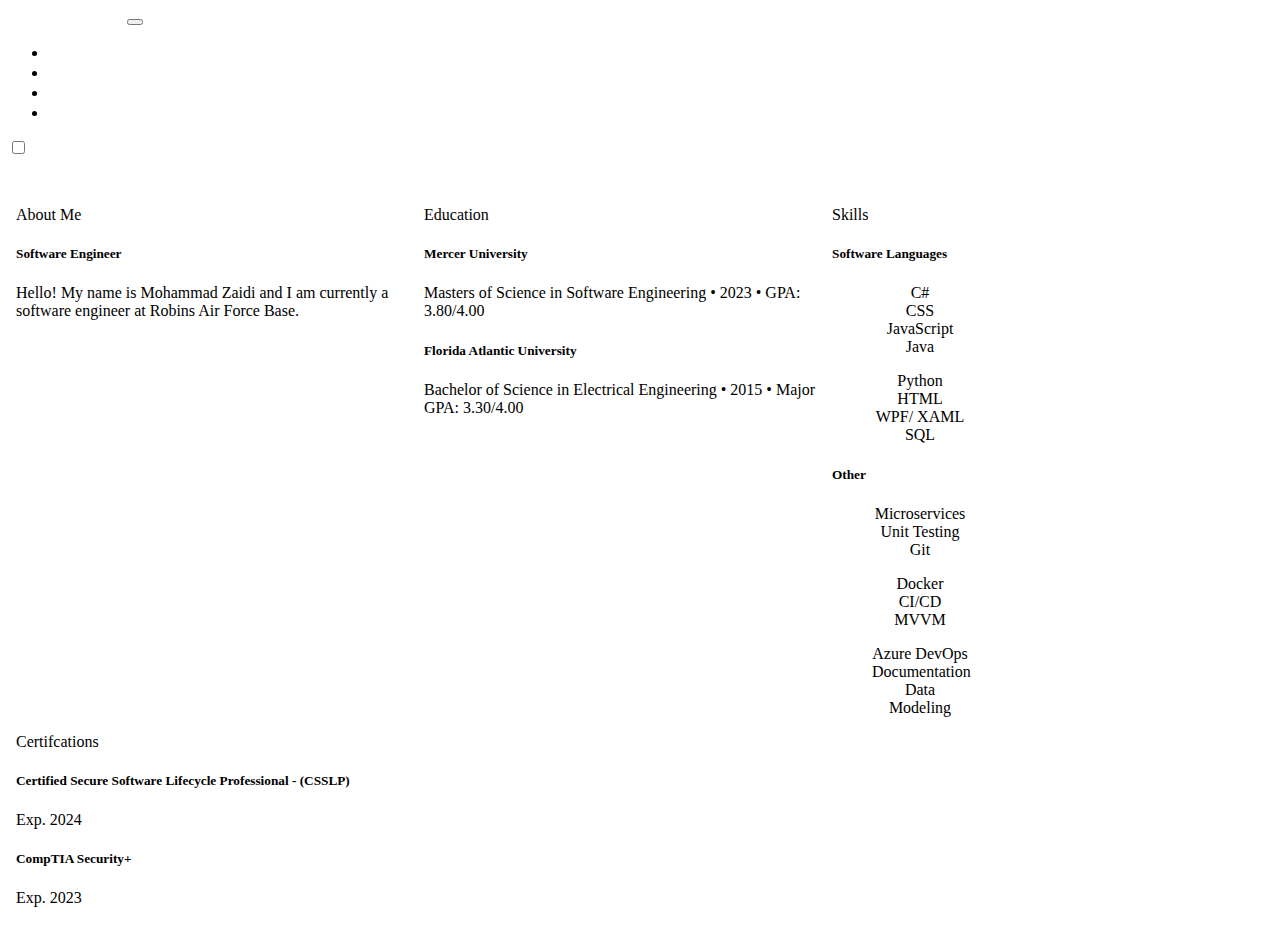
==== commit fd8dae4a: "Updated dark mode switch to change icons" ====
--- a/index.html
+++ b/index.html
@@ -22,24 +22,38 @@
             <div class="collapse navbar-collapse" id="navbarNav">
                 <ul class="navbar-nav">
                     <li class="nav-item active">
-                        <a class="nav-link active" aria-current="page" href="index.html">Home</a>
+                        <a class="nav-link active" aria-current="page" href="index.html"><svg xmlns="http://www.w3.org/2000/svg" width="16" height="16" fill="currentColor" class="bi bi-house" viewBox="0 0 16 16">
+                            <path d="M8.707 1.5a1 1 0 0 0-1.414 0L.646 8.146a.5.5 0 0 0 .708.708L2 8.207V13.5A1.5 1.5 0 0 0 3.5 15h9a1.5 1.5 0 0 0 1.5-1.5V8.207l.646.647a.5.5 0 0 0 .708-.708L13 5.793V2.5a.5.5 0 0 0-.5-.5h-1a.5.5 0 0 0-.5.5v1.293L8.707 1.5ZM13 7.207V13.5a.5.5 0 0 1-.5.5h-9a.5.5 0 0 1-.5-.5V7.207l5-5 5 5Z"/>
+                          </svg> Home</a>
                     </li>
                     <li class="nav-item">
-                        <a class="nav-link" href="Resume.html">Resume</a>
+                        <a class="nav-link" href="Resume.html"><svg xmlns="http://www.w3.org/2000/svg" width="16" height="16" fill="currentColor" class="bi bi-file-person" viewBox="0 0 16 16">
+                            <path d="M12 1a1 1 0 0 1 1 1v10.755S12 11 8 11s-5 1.755-5 1.755V2a1 1 0 0 1 1-1h8zM4 0a2 2 0 0 0-2 2v12a2 2 0 0 0 2 2h8a2 2 0 0 0 2-2V2a2 2 0 0 0-2-2H4z"/>
+                            <path d="M8 10a3 3 0 1 0 0-6 3 3 0 0 0 0 6z"/>
+                          </svg> Resume</a>
                     </li>
                     <li class="nav-item">
-                        <a class="nav-link" href="Contact.html">Contact</a>
+                        <a class="nav-link" href="Contact.html"><svg xmlns="http://www.w3.org/2000/svg" width="16" height="16" fill="currentColor" class="bi bi-telephone" viewBox="0 0 16 16">
+                            <path d="M3.654 1.328a.678.678 0 0 0-1.015-.063L1.605 2.3c-.483.484-.661 1.169-.45 1.77a17.568 17.568 0 0 0 4.168 6.608 17.569 17.569 0 0 0 6.608 4.168c.601.211 1.286.033 1.77-.45l1.034-1.034a.678.678 0 0 0-.063-1.015l-2.307-1.794a.678.678 0 0 0-.58-.122l-2.19.547a1.745 1.745 0 0 1-1.657-.459L5.482 8.062a1.745 1.745 0 0 1-.46-1.657l.548-2.19a.678.678 0 0 0-.122-.58L3.654 1.328zM1.884.511a1.745 1.745 0 0 1 2.612.163L6.29 2.98c.329.423.445.974.315 1.494l-.547 2.19a.678.678 0 0 0 .178.643l2.457 2.457a.678.678 0 0 0 .644.178l2.189-.547a1.745 1.745 0 0 1 1.494.315l2.306 1.794c.829.645.905 1.87.163 2.611l-1.034 1.034c-.74.74-1.846 1.065-2.877.702a18.634 18.634 0 0 1-7.01-4.42 18.634 18.634 0 0 1-4.42-7.009c-.362-1.03-.037-2.137.703-2.877L1.885.511z"/>
+                          </svg> Contact</a>
                     </li>
                     <li class="nav-item">
-                        <a class="nav-link" href="Projects.html">Projects</a>
+                        <a class="nav-link" href="Projects.html"><svg xmlns="http://www.w3.org/2000/svg" width="16" height="16" fill="currentColor" class="bi bi-gear" viewBox="0 0 16 16">
+                            <path d="M8 4.754a3.246 3.246 0 1 0 0 6.492 3.246 3.246 0 0 0 0-6.492zM5.754 8a2.246 2.246 0 1 1 4.492 0 2.246 2.246 0 0 1-4.492 0z"/>
+                            <path d="M9.796 1.343c-.527-1.79-3.065-1.79-3.592 0l-.094.319a.873.873 0 0 1-1.255.52l-.292-.16c-1.64-.892-3.433.902-2.54 2.541l.159.292a.873.873 0 0 1-.52 1.255l-.319.094c-1.79.527-1.79 3.065 0 3.592l.319.094a.873.873 0 0 1 .52 1.255l-.16.292c-.892 1.64.901 3.434 2.541 2.54l.292-.159a.873.873 0 0 1 1.255.52l.094.319c.527 1.79 3.065 1.79 3.592 0l.094-.319a.873.873 0 0 1 1.255-.52l.292.16c1.64.893 3.434-.902 2.54-2.541l-.159-.292a.873.873 0 0 1 .52-1.255l.319-.094c1.79-.527 1.79-3.065 0-3.592l-.319-.094a.873.873 0 0 1-.52-1.255l.16-.292c.893-1.64-.902-3.433-2.541-2.54l-.292.159a.873.873 0 0 1-1.255-.52l-.094-.319zm-2.633.283c.246-.835 1.428-.835 1.674 0l.094.319a1.873 1.873 0 0 0 2.693 1.115l.291-.16c.764-.415 1.6.42 1.184 1.185l-.159.292a1.873 1.873 0 0 0 1.116 2.692l.318.094c.835.246.835 1.428 0 1.674l-.319.094a1.873 1.873 0 0 0-1.115 2.693l.16.291c.415.764-.42 1.6-1.185 1.184l-.291-.159a1.873 1.873 0 0 0-2.693 1.116l-.094.318c-.246.835-1.428.835-1.674 0l-.094-.319a1.873 1.873 0 0 0-2.692-1.115l-.292.16c-.764.415-1.6-.42-1.184-1.185l.159-.291A1.873 1.873 0 0 0 1.945 8.93l-.319-.094c-.835-.246-.835-1.428 0-1.674l.319-.094A1.873 1.873 0 0 0 3.06 4.377l-.16-.292c-.415-.764.42-1.6 1.185-1.184l.292.159a1.873 1.873 0 0 0 2.692-1.115l.094-.319z"/>
+                          </svg> Projects</a>
                     </li>
                 </ul>
             </div>
-            <img class="moon" src="images/Moon.svg">
             <div class="form-check form-switch">
-                <input class="form-check-input" type="checkbox" role="switch" id="flexSwitchCheckDefault"
-                    onclick="DarkMode()">
-                <label class="form-check-label" for="flexSwitchCheckDefault"></label>
+                <input class="form-check-input" type="checkbox" role="switch" id="flexSwitchCheckDefault" onclick="DarkMode()">
+                <label class="form-check-label" for="flexSwitchCheckDefault">
+                    <svg id="moon" xmlns="http://www.w3.org/2000/svg" display="block"  width="16" height="16" fill="currentColor" class="bi bi-moon" viewBox="0 0 16 16">
+                    <path d="M6 .278a.768.768 0 0 1 .08.858 7.208 7.208 0 0 0-.878 3.46c0 4.021 3.278 7.277 7.318 7.277.527 0 1.04-.055 1.533-.16a.787.787 0 0 1 .81.316.733.733 0 0 1-.031.893A8.349 8.349 0 0 1 8.344 16C3.734 16 0 12.286 0 7.71 0 4.266 2.114 1.312 5.124.06A.752.752 0 0 1 6 .278zM4.858 1.311A7.269 7.269 0 0 0 1.025 7.71c0 4.02 3.279 7.276 7.319 7.276a7.316 7.316 0 0 0 5.205-2.162c-.337.042-.68.063-1.029.063-4.61 0-8.343-3.714-8.343-8.29 0-1.167.242-2.278.681-3.286z"/>
+                  </svg>
+                  <svg  id="sun" xmlns="http://www.w3.org/2000/svg" display="none"  width="16" height="16" fill="currentColor" class="bi bi-sun" viewBox="0 0 16 16">
+                    <path d="M8 11a3 3 0 1 1 0-6 3 3 0 0 1 0 6zm0 1a4 4 0 1 0 0-8 4 4 0 0 0 0 8zM8 0a.5.5 0 0 1 .5.5v2a.5.5 0 0 1-1 0v-2A.5.5 0 0 1 8 0zm0 13a.5.5 0 0 1 .5.5v2a.5.5 0 0 1-1 0v-2A.5.5 0 0 1 8 13zm8-5a.5.5 0 0 1-.5.5h-2a.5.5 0 0 1 0-1h2a.5.5 0 0 1 .5.5zM3 8a.5.5 0 0 1-.5.5h-2a.5.5 0 0 1 0-1h2A.5.5 0 0 1 3 8zm10.657-5.657a.5.5 0 0 1 0 .707l-1.414 1.415a.5.5 0 1 1-.707-.708l1.414-1.414a.5.5 0 0 1 .707 0zm-9.193 9.193a.5.5 0 0 1 0 .707L3.05 13.657a.5.5 0 0 1-.707-.707l1.414-1.414a.5.5 0 0 1 .707 0zm9.193 2.121a.5.5 0 0 1-.707 0l-1.414-1.414a.5.5 0 0 1 .707-.707l1.414 1.414a.5.5 0 0 1 0 .707zM4.464 4.465a.5.5 0 0 1-.707 0L2.343 3.05a.5.5 0 1 1 .707-.707l1.414 1.414a.5.5 0 0 1 0 .708z"/>
+                  </svg></label>
             </div>
         </div>
     </nav>
--- a/apps.css
+++ b/apps.css
@@ -12,12 +12,16 @@
 
 .dark-mode {
     background-color: black;
+    
 }
 
-.moon {
-    width: 2em;
-    margin-right: 1em;
 
+.dark{
+    fill: white
+}
+
+.form-switch{
+    color:white;
 }
 
 a {
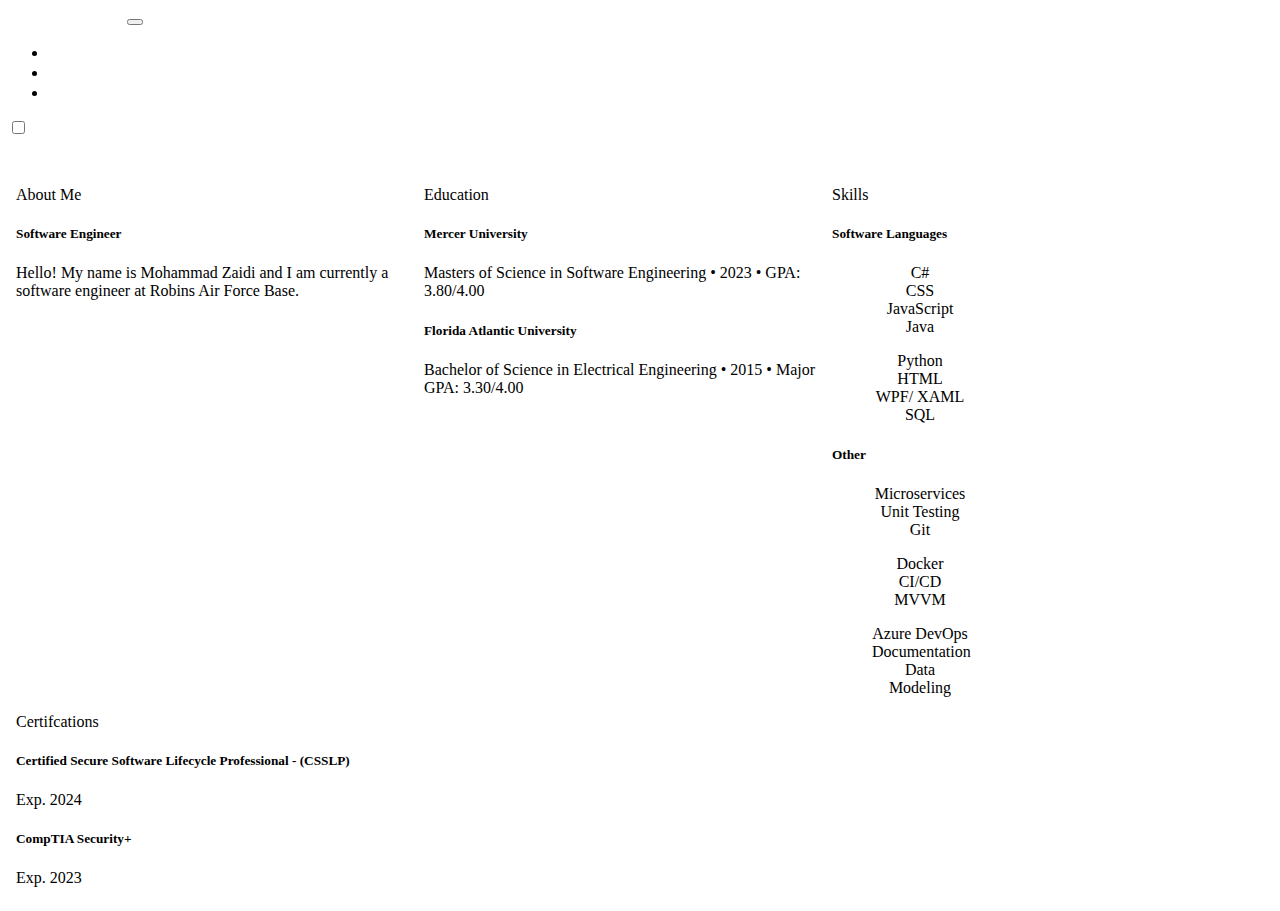
==== commit 4ac3b11e: "Removed projects fixed dark mode" ====
--- a/index.html
+++ b/index.html
@@ -22,38 +22,50 @@
             <div class="collapse navbar-collapse" id="navbarNav">
                 <ul class="navbar-nav">
                     <li class="nav-item active">
-                        <a class="nav-link active" aria-current="page" href="index.html"><svg xmlns="http://www.w3.org/2000/svg" width="16" height="16" fill="currentColor" class="bi bi-house" viewBox="0 0 16 16">
-                            <path d="M8.707 1.5a1 1 0 0 0-1.414 0L.646 8.146a.5.5 0 0 0 .708.708L2 8.207V13.5A1.5 1.5 0 0 0 3.5 15h9a1.5 1.5 0 0 0 1.5-1.5V8.207l.646.647a.5.5 0 0 0 .708-.708L13 5.793V2.5a.5.5 0 0 0-.5-.5h-1a.5.5 0 0 0-.5.5v1.293L8.707 1.5ZM13 7.207V13.5a.5.5 0 0 1-.5.5h-9a.5.5 0 0 1-.5-.5V7.207l5-5 5 5Z"/>
-                          </svg> Home</a>
+                        <a class="nav-link active" aria-current="page" href="index.html"><svg
+                                xmlns="http://www.w3.org/2000/svg" width="16" height="16" fill="currentColor"
+                                class="bi bi-house" viewBox="0 0 16 16">
+                                <path
+                                    d="M8.707 1.5a1 1 0 0 0-1.414 0L.646 8.146a.5.5 0 0 0 .708.708L2 8.207V13.5A1.5 1.5 0 0 0 3.5 15h9a1.5 1.5 0 0 0 1.5-1.5V8.207l.646.647a.5.5 0 0 0 .708-.708L13 5.793V2.5a.5.5 0 0 0-.5-.5h-1a.5.5 0 0 0-.5.5v1.293L8.707 1.5ZM13 7.207V13.5a.5.5 0 0 1-.5.5h-9a.5.5 0 0 1-.5-.5V7.207l5-5 5 5Z" />
+                            </svg> Home</a>
                     </li>
                     <li class="nav-item">
-                        <a class="nav-link" href="Resume.html"><svg xmlns="http://www.w3.org/2000/svg" width="16" height="16" fill="currentColor" class="bi bi-file-person" viewBox="0 0 16 16">
-                            <path d="M12 1a1 1 0 0 1 1 1v10.755S12 11 8 11s-5 1.755-5 1.755V2a1 1 0 0 1 1-1h8zM4 0a2 2 0 0 0-2 2v12a2 2 0 0 0 2 2h8a2 2 0 0 0 2-2V2a2 2 0 0 0-2-2H4z"/>
-                            <path d="M8 10a3 3 0 1 0 0-6 3 3 0 0 0 0 6z"/>
-                          </svg> Resume</a>
+                        <a class="nav-link" href="Resume.html"><svg xmlns="http://www.w3.org/2000/svg" width="16"
+                                height="16" fill="currentColor" class="bi bi-file-person" viewBox="0 0 16 16">
+                                <path
+                                    d="M12 1a1 1 0 0 1 1 1v10.755S12 11 8 11s-5 1.755-5 1.755V2a1 1 0 0 1 1-1h8zM4 0a2 2 0 0 0-2 2v12a2 2 0 0 0 2 2h8a2 2 0 0 0 2-2V2a2 2 0 0 0-2-2H4z" />
+                                <path d="M8 10a3 3 0 1 0 0-6 3 3 0 0 0 0 6z" />
+                            </svg> Resume</a>
                     </li>
                     <li class="nav-item">
-                        <a class="nav-link" href="Contact.html"><svg xmlns="http://www.w3.org/2000/svg" width="16" height="16" fill="currentColor" class="bi bi-telephone" viewBox="0 0 16 16">
-                            <path d="M3.654 1.328a.678.678 0 0 0-1.015-.063L1.605 2.3c-.483.484-.661 1.169-.45 1.77a17.568 17.568 0 0 0 4.168 6.608 17.569 17.569 0 0 0 6.608 4.168c.601.211 1.286.033 1.77-.45l1.034-1.034a.678.678 0 0 0-.063-1.015l-2.307-1.794a.678.678 0 0 0-.58-.122l-2.19.547a1.745 1.745 0 0 1-1.657-.459L5.482 8.062a1.745 1.745 0 0 1-.46-1.657l.548-2.19a.678.678 0 0 0-.122-.58L3.654 1.328zM1.884.511a1.745 1.745 0 0 1 2.612.163L6.29 2.98c.329.423.445.974.315 1.494l-.547 2.19a.678.678 0 0 0 .178.643l2.457 2.457a.678.678 0 0 0 .644.178l2.189-.547a1.745 1.745 0 0 1 1.494.315l2.306 1.794c.829.645.905 1.87.163 2.611l-1.034 1.034c-.74.74-1.846 1.065-2.877.702a18.634 18.634 0 0 1-7.01-4.42 18.634 18.634 0 0 1-4.42-7.009c-.362-1.03-.037-2.137.703-2.877L1.885.511z"/>
-                          </svg> Contact</a>
+                        <a class="nav-link" href="Contact.html"><svg xmlns="http://www.w3.org/2000/svg" width="16"
+                                height="16" fill="currentColor" class="bi bi-telephone" viewBox="0 0 16 16">
+                                <path
+                                    d="M3.654 1.328a.678.678 0 0 0-1.015-.063L1.605 2.3c-.483.484-.661 1.169-.45 1.77a17.568 17.568 0 0 0 4.168 6.608 17.569 17.569 0 0 0 6.608 4.168c.601.211 1.286.033 1.77-.45l1.034-1.034a.678.678 0 0 0-.063-1.015l-2.307-1.794a.678.678 0 0 0-.58-.122l-2.19.547a1.745 1.745 0 0 1-1.657-.459L5.482 8.062a1.745 1.745 0 0 1-.46-1.657l.548-2.19a.678.678 0 0 0-.122-.58L3.654 1.328zM1.884.511a1.745 1.745 0 0 1 2.612.163L6.29 2.98c.329.423.445.974.315 1.494l-.547 2.19a.678.678 0 0 0 .178.643l2.457 2.457a.678.678 0 0 0 .644.178l2.189-.547a1.745 1.745 0 0 1 1.494.315l2.306 1.794c.829.645.905 1.87.163 2.611l-1.034 1.034c-.74.74-1.846 1.065-2.877.702a18.634 18.634 0 0 1-7.01-4.42 18.634 18.634 0 0 1-4.42-7.009c-.362-1.03-.037-2.137.703-2.877L1.885.511z" />
+                            </svg> Contact</a>
                     </li>
-                    <li class="nav-item">
+                    <!-- <li class="nav-item">
                         <a class="nav-link" href="Projects.html"><svg xmlns="http://www.w3.org/2000/svg" width="16" height="16" fill="currentColor" class="bi bi-gear" viewBox="0 0 16 16">
                             <path d="M8 4.754a3.246 3.246 0 1 0 0 6.492 3.246 3.246 0 0 0 0-6.492zM5.754 8a2.246 2.246 0 1 1 4.492 0 2.246 2.246 0 0 1-4.492 0z"/>
                             <path d="M9.796 1.343c-.527-1.79-3.065-1.79-3.592 0l-.094.319a.873.873 0 0 1-1.255.52l-.292-.16c-1.64-.892-3.433.902-2.54 2.541l.159.292a.873.873 0 0 1-.52 1.255l-.319.094c-1.79.527-1.79 3.065 0 3.592l.319.094a.873.873 0 0 1 .52 1.255l-.16.292c-.892 1.64.901 3.434 2.541 2.54l.292-.159a.873.873 0 0 1 1.255.52l.094.319c.527 1.79 3.065 1.79 3.592 0l.094-.319a.873.873 0 0 1 1.255-.52l.292.16c1.64.893 3.434-.902 2.54-2.541l-.159-.292a.873.873 0 0 1 .52-1.255l.319-.094c1.79-.527 1.79-3.065 0-3.592l-.319-.094a.873.873 0 0 1-.52-1.255l.16-.292c.893-1.64-.902-3.433-2.541-2.54l-.292.159a.873.873 0 0 1-1.255-.52l-.094-.319zm-2.633.283c.246-.835 1.428-.835 1.674 0l.094.319a1.873 1.873 0 0 0 2.693 1.115l.291-.16c.764-.415 1.6.42 1.184 1.185l-.159.292a1.873 1.873 0 0 0 1.116 2.692l.318.094c.835.246.835 1.428 0 1.674l-.319.094a1.873 1.873 0 0 0-1.115 2.693l.16.291c.415.764-.42 1.6-1.185 1.184l-.291-.159a1.873 1.873 0 0 0-2.693 1.116l-.094.318c-.246.835-1.428.835-1.674 0l-.094-.319a1.873 1.873 0 0 0-2.692-1.115l-.292.16c-.764.415-1.6-.42-1.184-1.185l.159-.291A1.873 1.873 0 0 0 1.945 8.93l-.319-.094c-.835-.246-.835-1.428 0-1.674l.319-.094A1.873 1.873 0 0 0 3.06 4.377l-.16-.292c-.415-.764.42-1.6 1.185-1.184l.292.159a1.873 1.873 0 0 0 2.692-1.115l.094-.319z"/>
                           </svg> Projects</a>
-                    </li>
+                    </li> -->
                 </ul>
             </div>
             <div class="form-check form-switch">
-                <input class="form-check-input" type="checkbox" role="switch" id="flexSwitchCheckDefault" onclick="DarkMode()">
+                <input class="form-check-input" type="checkbox" role="switch" id="flexSwitchCheckDefault"
+                    onclick="DarkMode()">
                 <label class="form-check-label" for="flexSwitchCheckDefault">
-                    <svg id="moon" xmlns="http://www.w3.org/2000/svg" display="block"  width="16" height="16" fill="currentColor" class="bi bi-moon" viewBox="0 0 16 16">
-                    <path d="M6 .278a.768.768 0 0 1 .08.858 7.208 7.208 0 0 0-.878 3.46c0 4.021 3.278 7.277 7.318 7.277.527 0 1.04-.055 1.533-.16a.787.787 0 0 1 .81.316.733.733 0 0 1-.031.893A8.349 8.349 0 0 1 8.344 16C3.734 16 0 12.286 0 7.71 0 4.266 2.114 1.312 5.124.06A.752.752 0 0 1 6 .278zM4.858 1.311A7.269 7.269 0 0 0 1.025 7.71c0 4.02 3.279 7.276 7.319 7.276a7.316 7.316 0 0 0 5.205-2.162c-.337.042-.68.063-1.029.063-4.61 0-8.343-3.714-8.343-8.29 0-1.167.242-2.278.681-3.286z"/>
-                  </svg>
-                  <svg  id="sun" xmlns="http://www.w3.org/2000/svg" display="none"  width="16" height="16" fill="currentColor" class="bi bi-sun" viewBox="0 0 16 16">
-                    <path d="M8 11a3 3 0 1 1 0-6 3 3 0 0 1 0 6zm0 1a4 4 0 1 0 0-8 4 4 0 0 0 0 8zM8 0a.5.5 0 0 1 .5.5v2a.5.5 0 0 1-1 0v-2A.5.5 0 0 1 8 0zm0 13a.5.5 0 0 1 .5.5v2a.5.5 0 0 1-1 0v-2A.5.5 0 0 1 8 13zm8-5a.5.5 0 0 1-.5.5h-2a.5.5 0 0 1 0-1h2a.5.5 0 0 1 .5.5zM3 8a.5.5 0 0 1-.5.5h-2a.5.5 0 0 1 0-1h2A.5.5 0 0 1 3 8zm10.657-5.657a.5.5 0 0 1 0 .707l-1.414 1.415a.5.5 0 1 1-.707-.708l1.414-1.414a.5.5 0 0 1 .707 0zm-9.193 9.193a.5.5 0 0 1 0 .707L3.05 13.657a.5.5 0 0 1-.707-.707l1.414-1.414a.5.5 0 0 1 .707 0zm9.193 2.121a.5.5 0 0 1-.707 0l-1.414-1.414a.5.5 0 0 1 .707-.707l1.414 1.414a.5.5 0 0 1 0 .707zM4.464 4.465a.5.5 0 0 1-.707 0L2.343 3.05a.5.5 0 1 1 .707-.707l1.414 1.414a.5.5 0 0 1 0 .708z"/>
-                  </svg></label>
+                    <svg id="moon" xmlns="http://www.w3.org/2000/svg" display="block" width="16" height="16"
+                        fill="currentColor" class="bi bi-moon" viewBox="0 0 16 16">
+                        <path
+                            d="M6 .278a.768.768 0 0 1 .08.858 7.208 7.208 0 0 0-.878 3.46c0 4.021 3.278 7.277 7.318 7.277.527 0 1.04-.055 1.533-.16a.787.787 0 0 1 .81.316.733.733 0 0 1-.031.893A8.349 8.349 0 0 1 8.344 16C3.734 16 0 12.286 0 7.71 0 4.266 2.114 1.312 5.124.06A.752.752 0 0 1 6 .278zM4.858 1.311A7.269 7.269 0 0 0 1.025 7.71c0 4.02 3.279 7.276 7.319 7.276a7.316 7.316 0 0 0 5.205-2.162c-.337.042-.68.063-1.029.063-4.61 0-8.343-3.714-8.343-8.29 0-1.167.242-2.278.681-3.286z" />
+                    </svg>
+                    <svg id="sun" xmlns="http://www.w3.org/2000/svg" display="none" width="16" height="16"
+                        fill="currentColor" class="bi bi-sun" viewBox="0 0 16 16">
+                        <path
+                            d="M8 11a3 3 0 1 1 0-6 3 3 0 0 1 0 6zm0 1a4 4 0 1 0 0-8 4 4 0 0 0 0 8zM8 0a.5.5 0 0 1 .5.5v2a.5.5 0 0 1-1 0v-2A.5.5 0 0 1 8 0zm0 13a.5.5 0 0 1 .5.5v2a.5.5 0 0 1-1 0v-2A.5.5 0 0 1 8 13zm8-5a.5.5 0 0 1-.5.5h-2a.5.5 0 0 1 0-1h2a.5.5 0 0 1 .5.5zM3 8a.5.5 0 0 1-.5.5h-2a.5.5 0 0 1 0-1h2A.5.5 0 0 1 3 8zm10.657-5.657a.5.5 0 0 1 0 .707l-1.414 1.415a.5.5 0 1 1-.707-.708l1.414-1.414a.5.5 0 0 1 .707 0zm-9.193 9.193a.5.5 0 0 1 0 .707L3.05 13.657a.5.5 0 0 1-.707-.707l1.414-1.414a.5.5 0 0 1 .707 0zm9.193 2.121a.5.5 0 0 1-.707 0l-1.414-1.414a.5.5 0 0 1 .707-.707l1.414 1.414a.5.5 0 0 1 0 .707zM4.464 4.465a.5.5 0 0 1-.707 0L2.343 3.05a.5.5 0 1 1 .707-.707l1.414 1.414a.5.5 0 0 1 0 .708z" />
+                    </svg></label>
             </div>
         </div>
     </nav>
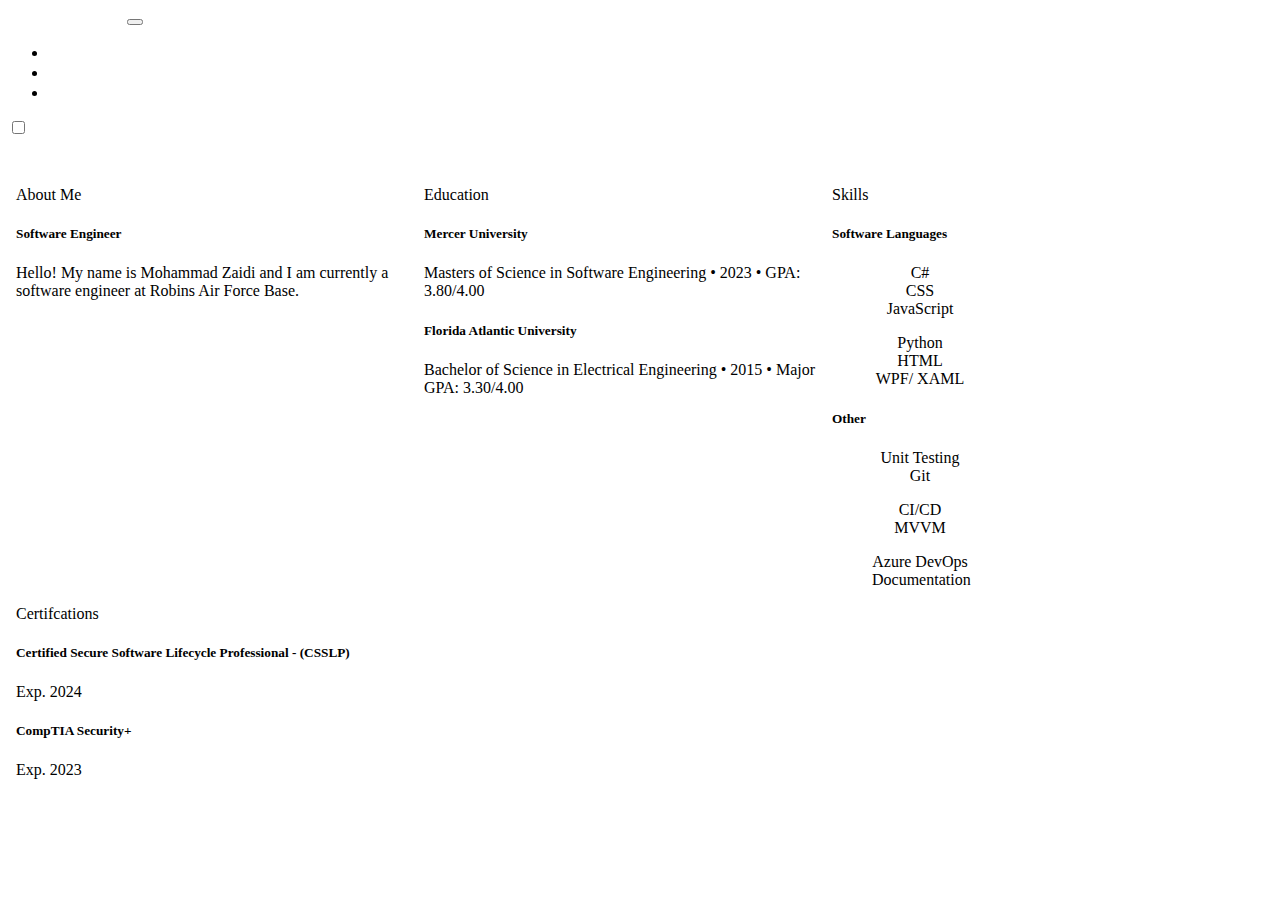
==== commit 6a18382c: "Updated skills" ====
--- a/index.html
+++ b/index.html
@@ -102,29 +102,26 @@
                         <li class="list-group-item flex-fill">C#</li>
                         <li class="list-group-item flex-fill">CSS</li>
                         <li class="list-group-item flex-fill">JavaScript</li>
-                        <li class="list-group-item flex-fill">Java</li>
                     </ul>
                     <ul class="list-group list-group-horizontal">
                         <li class="list-group-item flex-fill">Python</li>
                         <li class="list-group-item flex-fill">HTML</li>
                         <li class="list-group-item flex-fill">WPF/ XAML</li>
-                        <li class="list-group-item flex-fill">SQL</li>
+
                     </ul>
                     <h5 class="card-title">Other</h5>
                     <ul class="list-group list-group-horizontal">
-                        <li class="list-group-item flex-fill">Microservices</li>
                         <li class="list-group-item flex-fill">Unit Testing</li>
                         <li class="list-group-item flex-fill">Git</li>
                     </ul>
                     <ul class="list-group list-group-horizontal">
-                        <li class="list-group-item flex-fill">Docker</li>
                         <li class="list-group-item flex-fill">CI/CD</li>
                         <li class="list-group-item flex-fill">MVVM</li>
                     </ul>
                     <ul class="list-group list-group-horizontal">
                         <li class="list-group-item flex-fill">Azure DevOps</li>
                         <li class="list-group-item flex-fill">Documentation</li>
-                        <li class="list-group-item flex-fill">Data Modeling</li>
+
                     </ul>
                     </p>
                 </div>
